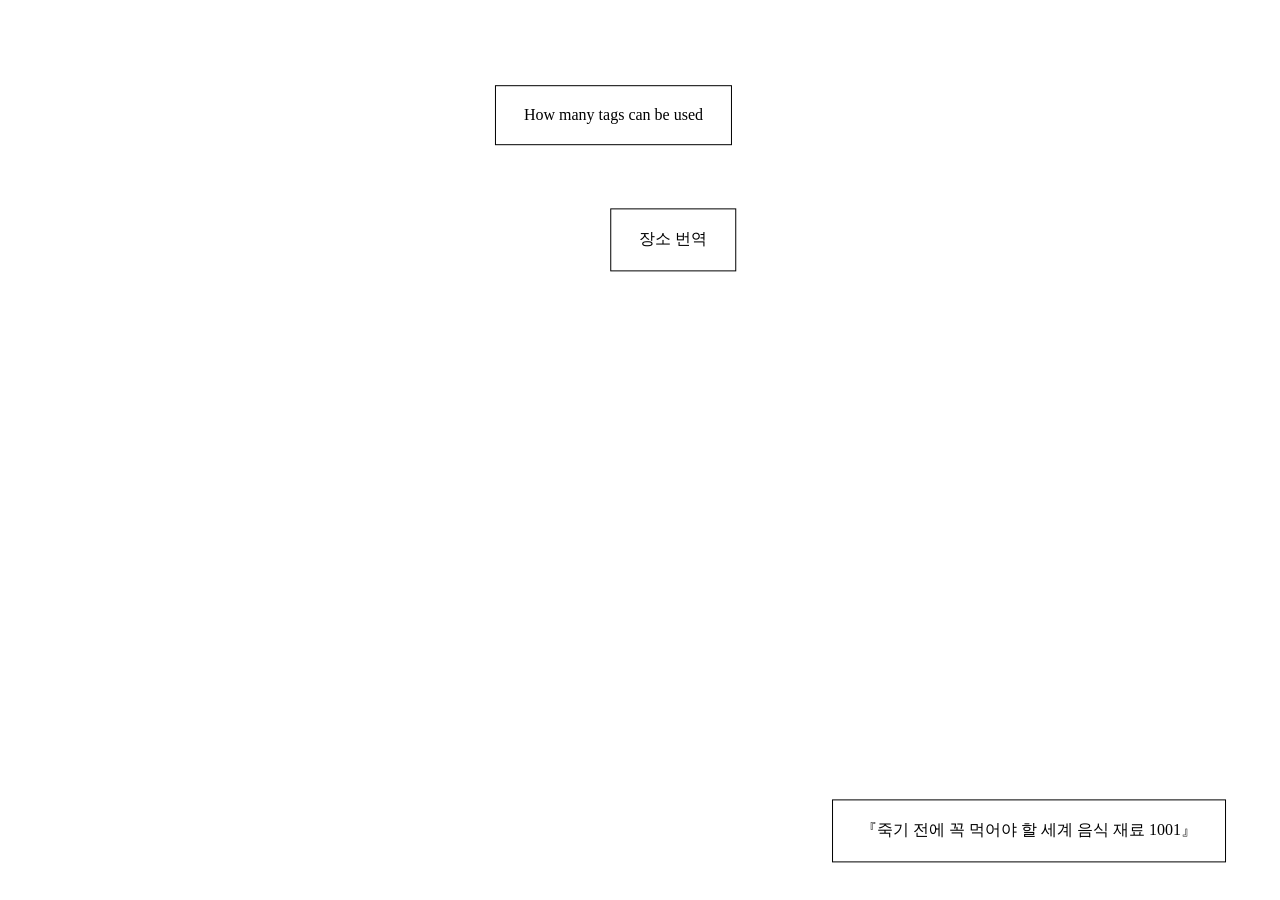
==== index.html @ fce1c922 "rename" ====
<!DOCTYPE html>
<html lang="ko">
<head>
<meta charset="utf-8">
<meta name="viewport" content="width=device-width, initial-scale=1">
<title>호랑의 잡재웹사이트작업실</title>
<style>
  html, body { margin: 0; height: 100%; overflow: hidden; background: #fff; }
  a { position: absolute; left: 0; top: 0; padding: 20px 28px; border: 1px solid #000; color: #000; background: #fff; text-decoration: none; white-space: nowrap; }
</style>
</head>
<body>
<a href="0918/How%20many%20tags%20can%20be%20used.html">How many tags can be used</a>
<a href="1002/01.%20Place/index.html">장소 번역</a>
<a href="1002/02.%20List/index.html">『죽기 전에 꼭 먹어야 할 세계 음식 재료 1001』</a>
<script>
  const boxes = [...document.querySelectorAll('a')].map(el => ({
    el,
    x: Math.random() * (innerWidth - el.offsetWidth),
    y: Math.random() * (innerHeight - el.offsetHeight),
    vx: (Math.random() < .5 ? -1 : 1) * (0.3 + Math.random() * 0.5),
    vy: (Math.random() < .5 ? -1 : 1) * (0.3 + Math.random() * 0.5),
  }));
  (function tick() {
    for (const b of boxes) {
      const maxX = innerWidth - b.el.offsetWidth, maxY = innerHeight - b.el.offsetHeight;
      if (!b.el.matches(":hover")) { b.x += b.vx; b.y += b.vy; }
      if (b.x < 0 || b.x > maxX) { b.vx *= -1; b.x = Math.min(Math.max(b.x, 0), maxX); }
      if (b.y < 0 || b.y > maxY) { b.vy *= -1; b.y = Math.min(Math.max(b.y, 0), maxY); }
      b.el.style.transform = `translate(${b.x}px,${b.y}px)`;
    }
    requestAnimationFrame(tick);
  })();
</script>
</body>
</html>
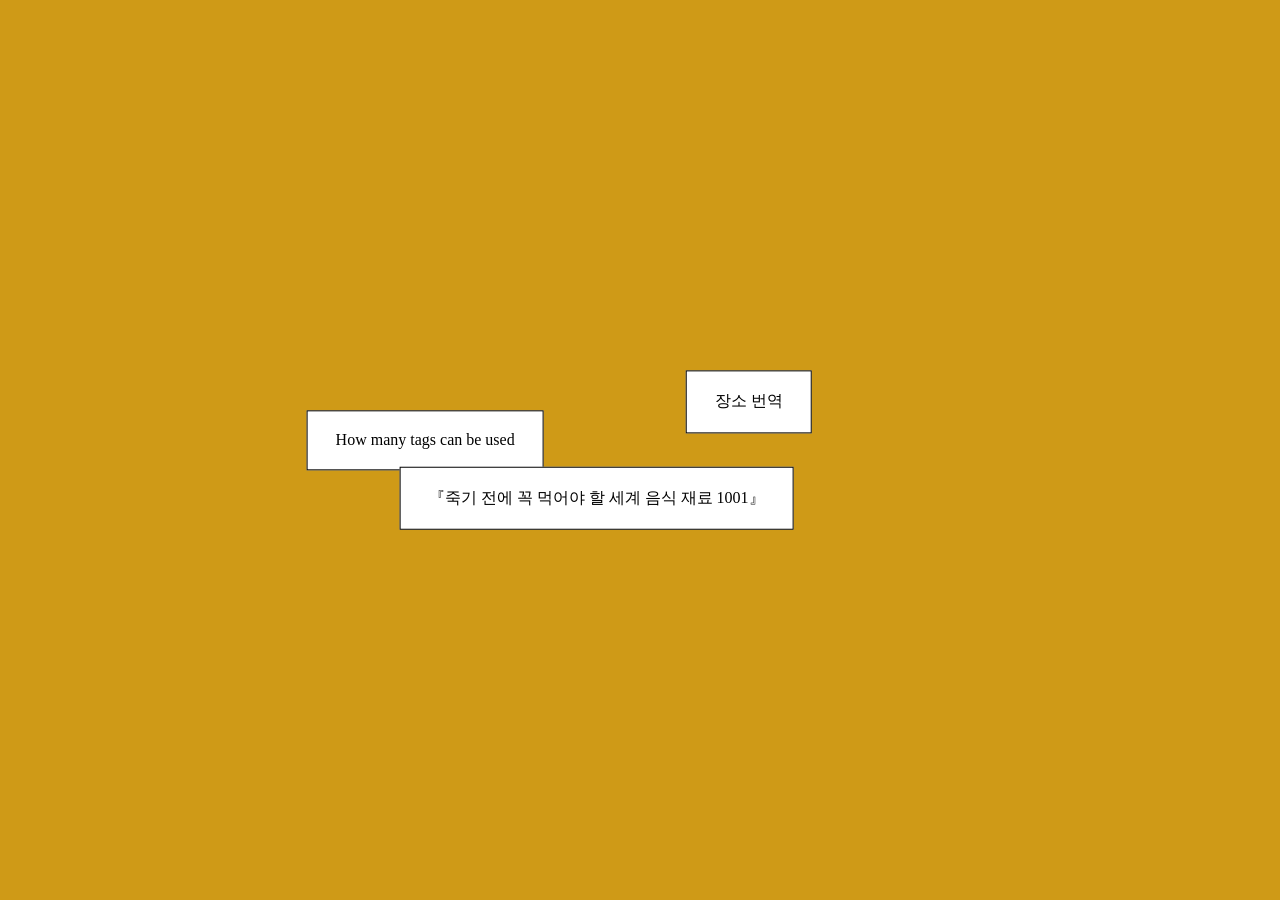
==== commit 74cfccc3: "컬러변경" ====
--- a/index.html
+++ b/index.html
@@ -5,7 +5,7 @@
 <meta name="viewport" content="width=device-width, initial-scale=1">
 <title>호랑의 잡재웹사이트작업실</title>
 <style>
-  html, body { margin: 0; height: 100%; overflow: hidden; background: #fff; }
+  html, body { margin: 0; height: 100%; overflow: hidden; background: #cf9a17; }
   a { position: absolute; left: 0; top: 0; padding: 20px 28px; border: 1px solid #000; color: #000; background: #fff; text-decoration: none; white-space: nowrap; }
 </style>
 </head>
@@ -14,6 +14,7 @@
 <a href="1002/01.%20Place/index.html">장소 번역</a>
 <a href="1002/02.%20List/index.html">『죽기 전에 꼭 먹어야 할 세계 음식 재료 1001』</a>
 <script>
+  document.documentElement.style.background = `hsl(${Math.random() * 360} 80% 85%)`; // 새로고침마다 랜덤 파스텔 배경
   const boxes = [...document.querySelectorAll('a')].map(el => ({
     el,
     x: Math.random() * (innerWidth - el.offsetWidth),
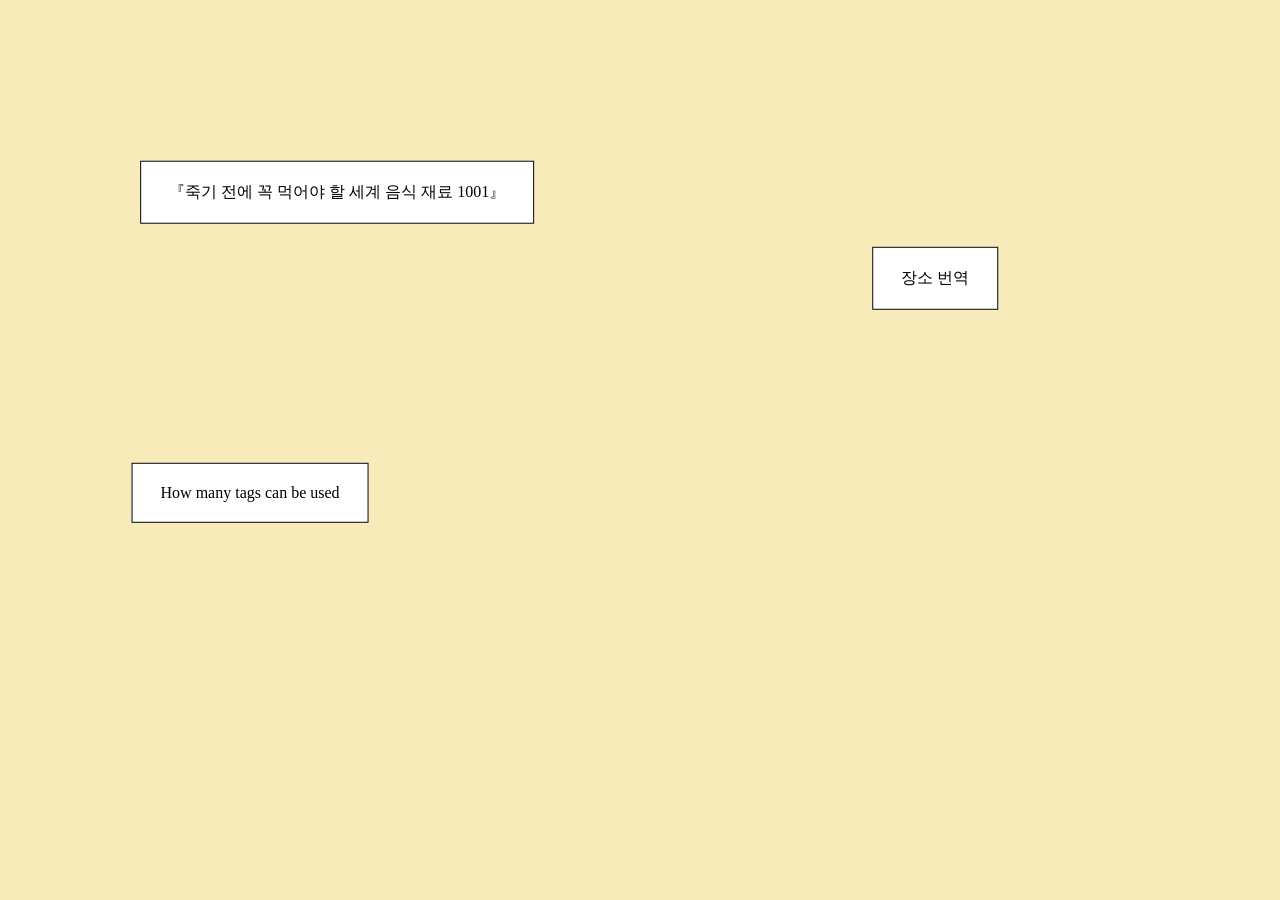
==== commit 8d0b8c63: "Update index.html" ====
--- a/index.html
+++ b/index.html
@@ -5,7 +5,7 @@
 <meta name="viewport" content="width=device-width, initial-scale=1">
 <title>호랑의 잡재웹사이트작업실</title>
 <style>
-  html, body { margin: 0; height: 100%; overflow: hidden; background: #cf9a17; }
+  html, body { margin: 0; height: 100%; overflow: hidden; }
   a { position: absolute; left: 0; top: 0; padding: 20px 28px; border: 1px solid #000; color: #000; background: #fff; text-decoration: none; white-space: nowrap; }
 </style>
 </head>
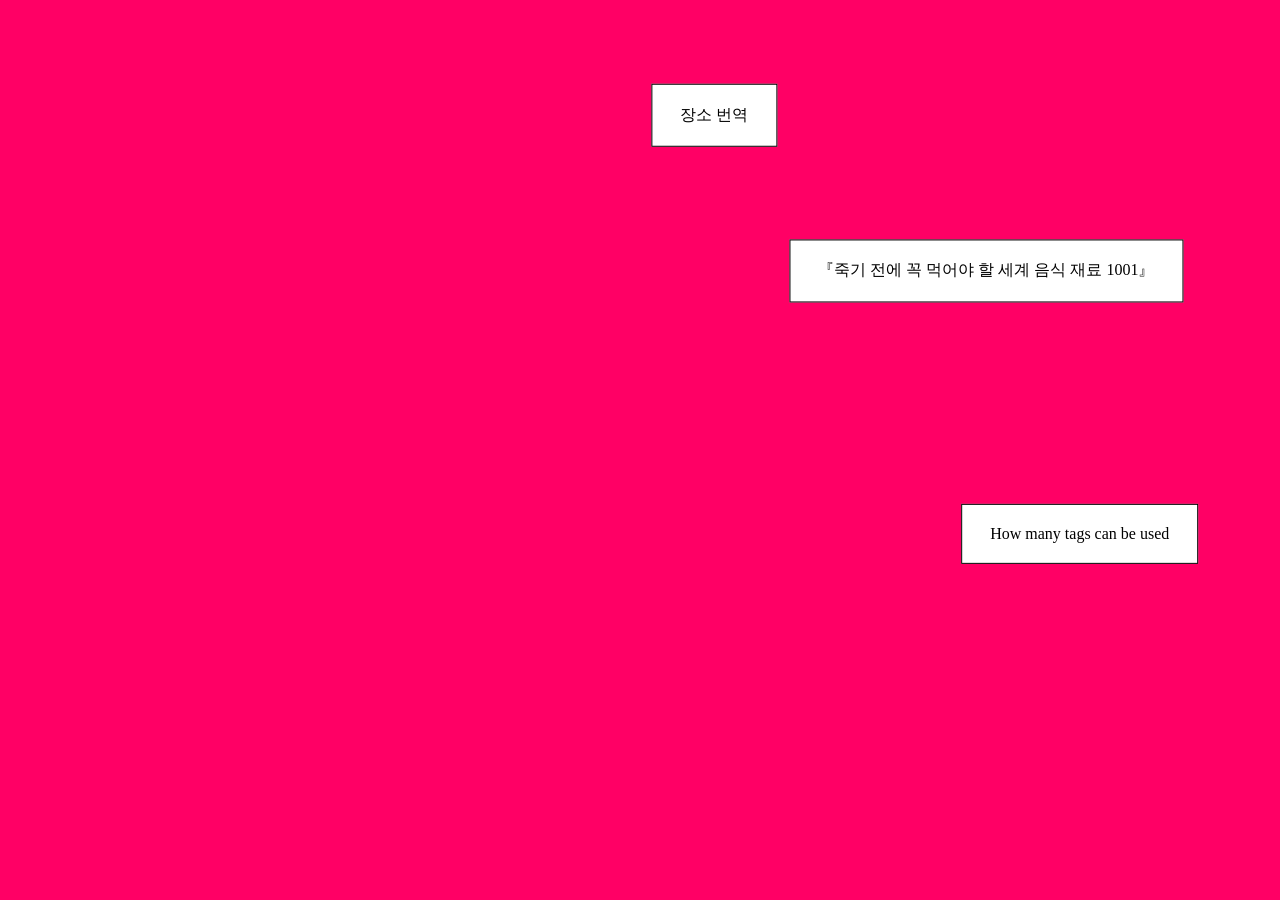
==== commit 6b8e7119: "배경색 변경" ====
--- a/index.html
+++ b/index.html
@@ -14,7 +14,7 @@
 <a href="1002/01.%20Place/index.html">장소 번역</a>
 <a href="1002/02.%20List/index.html">『죽기 전에 꼭 먹어야 할 세계 음식 재료 1001』</a>
 <script>
-  document.documentElement.style.background = `hsl(${Math.random() * 360} 80% 85%)`; // 새로고침마다 랜덤 파스텔 배경
+  document.documentElement.style.background = `hsl(${Math.random() * 360} 100% 50%)`; // 새로고침마다 랜덤 강한 색 배경
   const boxes = [...document.querySelectorAll('a')].map(el => ({
     el,
     x: Math.random() * (innerWidth - el.offsetWidth),
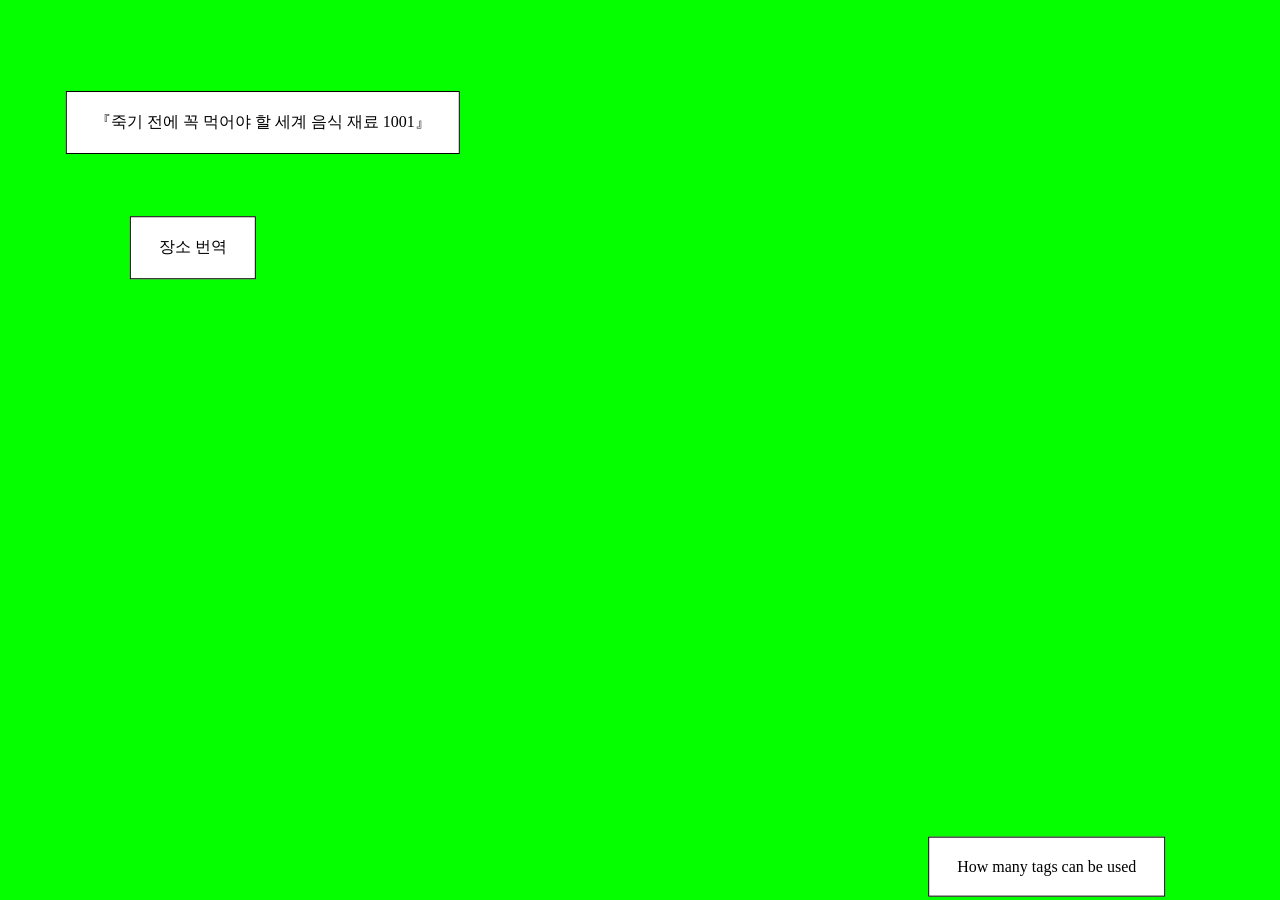
==== commit f37aa1b1: "제목 변경" ====
--- a/index.html
+++ b/index.html
@@ -3,7 +3,7 @@
 <head>
 <meta charset="utf-8">
 <meta name="viewport" content="width=device-width, initial-scale=1">
-<title>호랑의 잡재웹사이트작업실</title>
+<title>호랑의 잡웹실</title>
 <style>
   html, body { margin: 0; height: 100%; overflow: hidden; }
   a { position: absolute; left: 0; top: 0; padding: 20px 28px; border: 1px solid #000; color: #000; background: #fff; text-decoration: none; white-space: nowrap; }
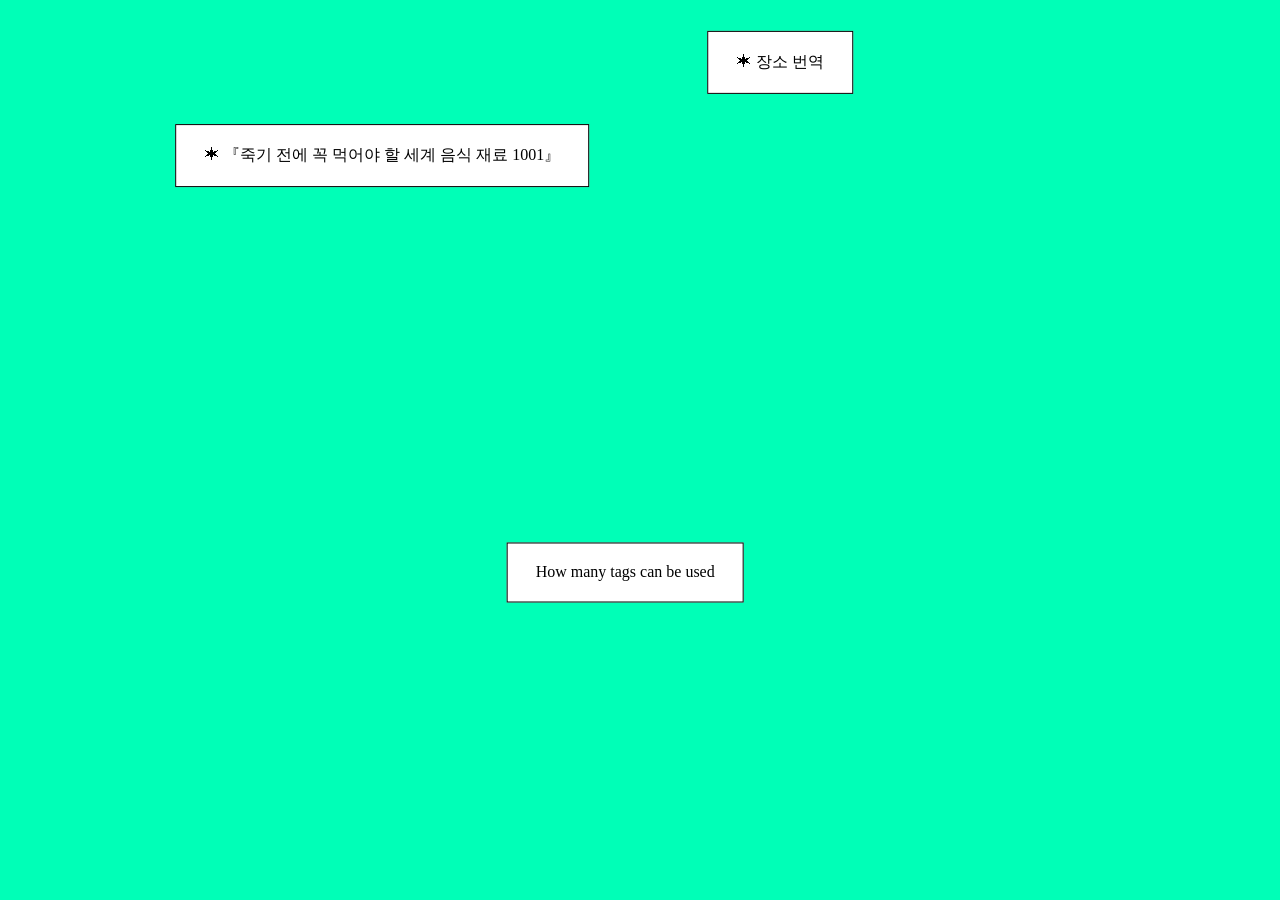
==== commit 3007764f: "과제 강조 표시 추가" ====
--- a/index.html
+++ b/index.html
@@ -11,8 +11,8 @@
 </head>
 <body>
 <a href="0918/How%20many%20tags%20can%20be%20used.html">How many tags can be used</a>
-<a href="1002/01.%20Place/index.html">장소 번역</a>
-<a href="1002/02.%20List/index.html">『죽기 전에 꼭 먹어야 할 세계 음식 재료 1001』</a>
+<a href="1002/01.%20Place/index.html">✶ 장소 번역</a>
+<a href="1002/02.%20List/index.html">✶ 『죽기 전에 꼭 먹어야 할 세계 음식 재료 1001』</a>
 <script>
   document.documentElement.style.background = `hsl(${Math.random() * 360} 100% 50%)`; // 새로고침마다 랜덤 강한 색 배경
   const boxes = [...document.querySelectorAll('a')].map(el => ({
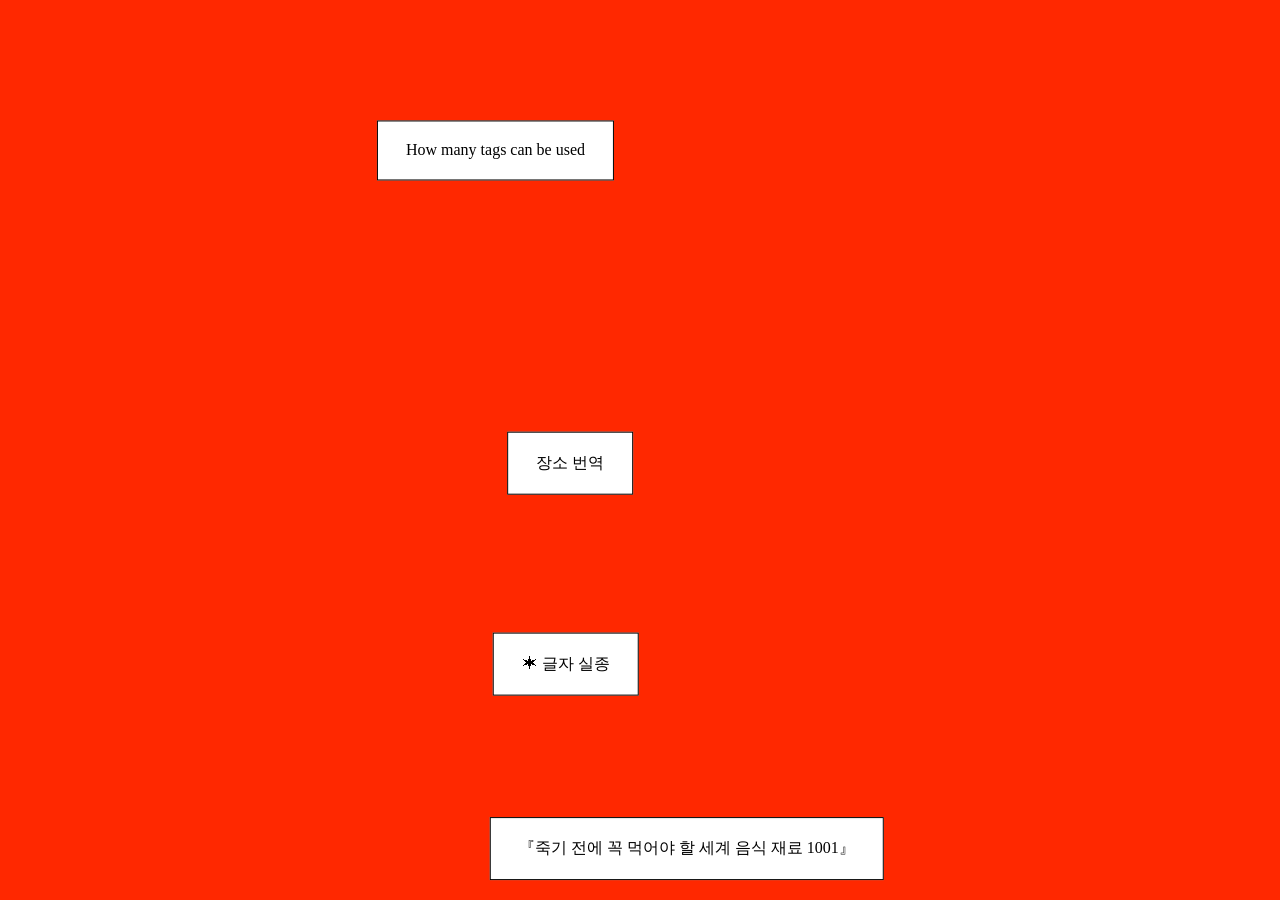
==== commit 40f728a7: "글자 실종(1016/Void) 페이지 추가 및 인덱스 링크 추가 100MB가 넘는 영상(MP4)은 커밋에서 제외하고 .gitignore에 추가  Co-Authored-By: Cla" ====
--- a/index.html
+++ b/index.html
@@ -11,8 +11,9 @@
 </head>
 <body>
 <a href="0918/How%20many%20tags%20can%20be%20used.html">How many tags can be used</a>
-<a href="1002/01.%20Place/index.html">✶ 장소 번역</a>
-<a href="1002/02.%20List/index.html">✶ 『죽기 전에 꼭 먹어야 할 세계 음식 재료 1001』</a>
+<a href="1002/01.%20Place/index.html">장소 번역</a>
+<a href="1002/02.%20List/index.html">『죽기 전에 꼭 먹어야 할 세계 음식 재료 1001』</a>
+<a href="1016/Void/index.html">✶ 글자 실종</a>
 <script>
   document.documentElement.style.background = `hsl(${Math.random() * 360} 100% 50%)`; // 새로고침마다 랜덤 강한 색 배경
   const boxes = [...document.querySelectorAll('a')].map(el => ({
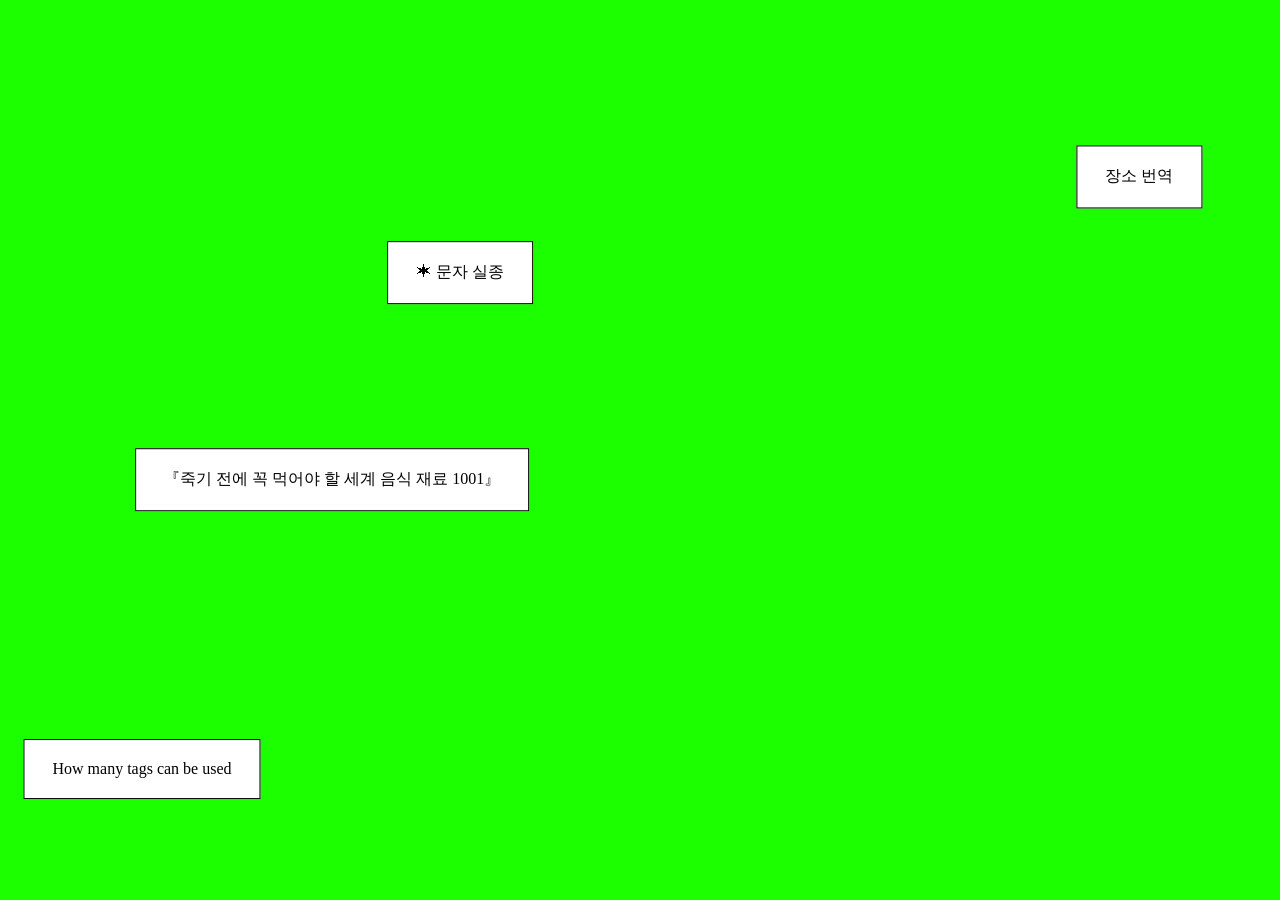
==== commit 785a529d: "문자 실종" ====
--- a/index.html
+++ b/index.html
@@ -13,7 +13,7 @@
 <a href="0918/How%20many%20tags%20can%20be%20used.html">How many tags can be used</a>
 <a href="1002/01.%20Place/index.html">장소 번역</a>
 <a href="1002/02.%20List/index.html">『죽기 전에 꼭 먹어야 할 세계 음식 재료 1001』</a>
-<a href="1016/Void/index.html">✶ 글자 실종</a>
+<a href="1016/Void/index.html">✶ 문자 실종</a>
 <script>
   document.documentElement.style.background = `hsl(${Math.random() * 360} 100% 50%)`; // 새로고침마다 랜덤 강한 색 배경
   const boxes = [...document.querySelectorAll('a')].map(el => ({
